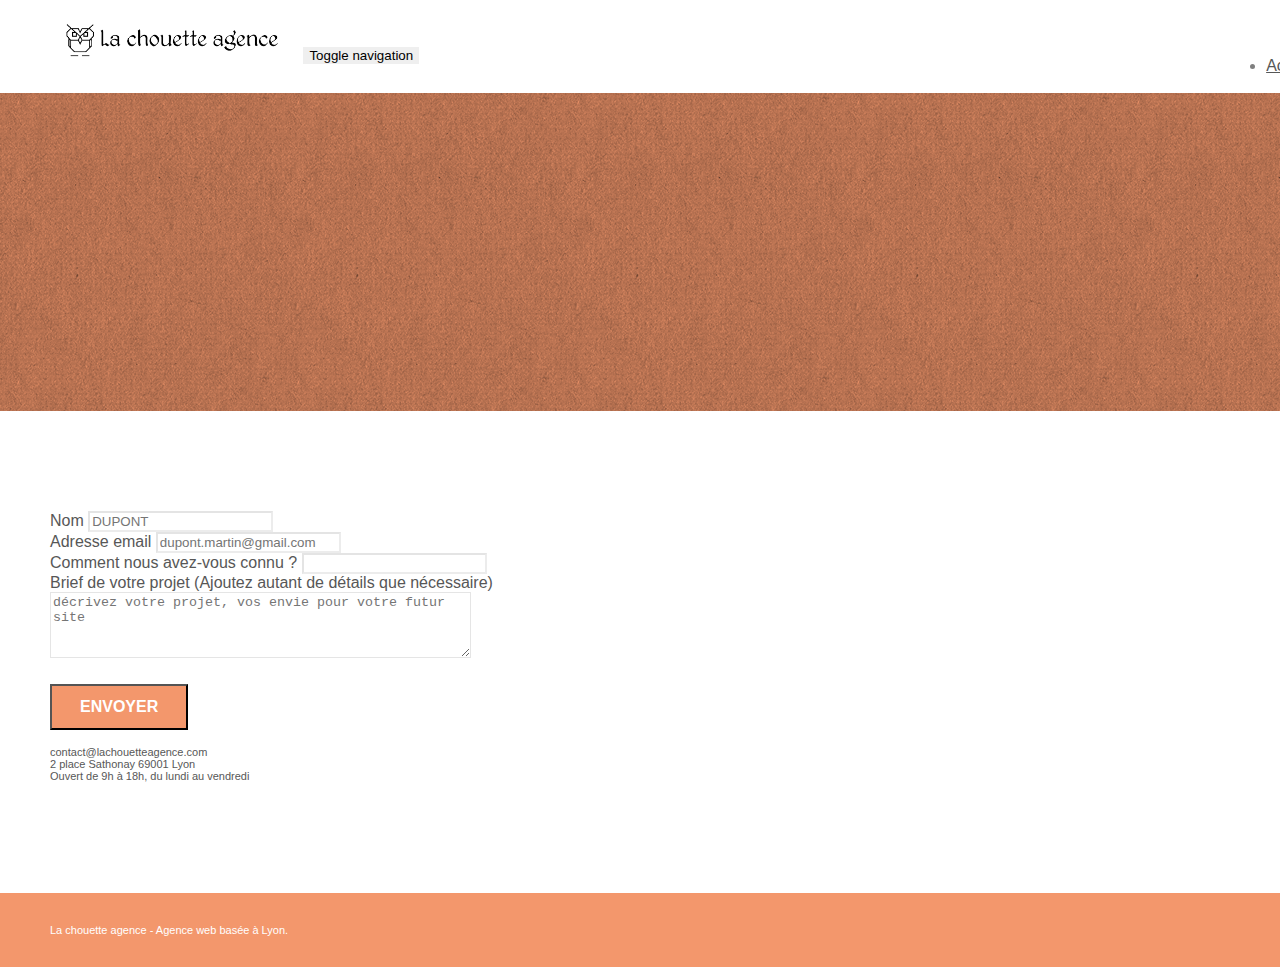
==== page2.html @ a77daf5a "1er correction des erreurs W3C, erreur d'attribut" ====
<!doctype html>
<html lang="fr-FR">
<head>
    <meta charset="utf-8">
    <meta name="keywords" content="">
    <meta name="description" content="">
    <meta name="viewport" content="width=device-width, initial-scale=1.0, viewport-fit=cover">
    <link rel="shortcut icon" type="image/png" href="favicon.jpg">
    
	<link rel="stylesheet" type="text/css" href="./css/bootstrap.min.css">
	<link rel="stylesheet" type="text/css" href="style.css">
	<link rel="stylesheet" type="text/css" href="./css/font-awesome.min.css">
	<link rel="stylesheet" type="text/css" href="./css/et-line.min.css">
	
    
	<script src="./js/jquery-2.1.0.min.js"></script>
	<script src="./js/bootstrap.min.js"></script>
	<script src="./js/blocs.min.js"></script>
	<script src="./js/jqBootstrapValidation.js"></script>
	<script src="./js/formHandler.js"></script>
    <title>page2</title>

    
<!-- Analytics -->
 
<!-- Analytics END -->
    
</head>
<body>
<!-- Principal conteneur -->
<div class="page-container">
    
<!-- bloc-0 -->
<div class="bloc bgc-white l-bloc " id="bloc-0">
	<div class="container bloc-sm">
		<nav class="navbar row">
			<div class="navbar-header">
				<a class="navbar-brand" href="index.html"><img src="img/la-chouette-agence.png" alt="atlanta web design logo" height="40" /></a>
				<button id="nav-toggle" type="button" class="ui-navbar-toggle navbar-toggle" data-toggle="collapse" data-target=".navbar-1">
					<span class="sr-only">Toggle navigation</span><span class="icon-bar"></span><span class="icon-bar"></span><span class="icon-bar"></span>
				</button>
			</div>
			<div class="collapse navbar-collapse navbar-1 special-dropdown-nav">
				<ul class="site-navigation nav navbar-nav">
					<li>
						<a href="index.html">Accueil</a>
					</li>
					<li>
					</li>
					<li>
						<a href="page2.html">page2 &gt;</a>
					</li>
				</ul>
			</div>
		</nav>
	</div>
</div>
<!-- bloc-0 END -->

<!-- bloc-6 -->
<div class="bloc bg-dots-bg bg-repeat bgc-atomic-tangerine d-bloc bloc-bg-texture texture-paper" id="bloc-6">
	<div class="container bloc-lg">
		<div class="row">
			<div class="col-sm-12">
				<h1 class="text-center hero-bloc-text tc-white">
					Parlons web design !
				</h1>
				<p class="text-center mg-lg tc-white tight-width-whitespace">
					Nous sommes ravis que vous souhaitiez collaborer avec notre agence.<br>
					Parlez-nous de votre projet en complétant le formulaire ci-dessous.
				</p>
			</div>
		</div>
	</div>
</div>
<!-- bloc-6 END -->

<!-- bloc-7 -->
<div class="bloc bgc-white l-bloc" id="bloc-7">
	<div class="container bloc-lg">
		<div class="row">
			<div class="col-sm-6">
				<form id="form_1">
					<div class="form-group">
						<label>
							Nom
						</label>
						<input id="name" class="form-control" required placeholder="DUPONT"/>
					</div>
					<div class="form-group">
						<label>
							Adresse email
						</label>
						<input id="email" class="form-control" type="email" required placeholder="dupont.martin@gmail.com"/>
					</div>
					<div class="form-group">
						<label>
							Comment nous avez-vous connu ?
						</label>
						<input class="form-control" type="email" required id="input_504" />
					</div>
					<div class="form-group">
						<label>
							Brief de votre projet (Ajoutez autant de détails que nécessaire)<br>
						</label><textarea id="message" class="form-control" rows="4" cols="50" required placeholder="décrivez votre projet, vos envie pour votre futur site"></textarea>
					</div> 
					<button class="bloc-button btn btn-lg btn-block cta-hero btn-atomic-tangerine" type="submit">
						Envoyer
					</button>
				</form>
			</div>
			<div class="col-sm-6">
				<p>
					contact@lachouetteagence.com<br>2 place Sathonay 69001 Lyon<br>Ouvert de 9h à 18h, du lundi au vendredi<br>
				</p>
			</div>
		</div>
	</div>
</div>
<!-- bloc-7 END -->

<!-- ScrollToTop Button -->
<a class="bloc-button btn btn-d scrollToTop" onclick="scrollToTarget('1')"><span class="fa fa-chevron-up"></span></a>
<!-- ScrollToTop Button END-->


<!-- Footer - bloc-8 -->
<div class="bloc bgc-atomic-tangerine d-bloc" id="bloc-8">
	<div class="container bloc-sm">
		<div class="row">
			<div class="col-sm-12">
				<p class="text-center white">
					La chouette agence - Agence web basée à Lyon.<br>
				</p>
				<div class="row row-no-gutters social">
					<div class="col-sm-3">
						<div class="text-center">
							<a class="social" href="index.html"><span class="fa fa-twitter icon-md"></span></a>
						</div>
					</div>
					<div class="col-sm-3">
						<div class="text-center">
							<a class="social" href="index.html"><span class="fa fa-facebook icon-md"></span></a>
						</div>
					</div>
					<div class="col-sm-3">
						<div class="text-center">
							<a class="social" href="index.html"><span class="fa fa-dribbble icon-md"></span></a>
						</div>
					</div>
					<div class="col-sm-3">
						<div class="text-center">
							<a class="social" href="index.html"><span class="fa fa-instagram icon-md"></span></a>
						</div>
					</div>
				</div>
			</div>
		</div>
	</div>
</div>
<!-- Footer - bloc-8 END -->

</div>
<!-- Principal conteneur END -->
    

</body>
</html>
---- style.css ----
body {
    margin: 0;
    padding: 0;
    background: #FFF;
    overflow-x: hidden;
    -webkit-font-smoothing: antialiased;
    -moz-osx-font-smoothing: grayscale;
}

a,
button {
    transition: all .3s ease-in-out;
    outline: none!important;
}

a:hover {
    text-decoration: none;
    cursor: pointer;
}

#page-loading-blocs-notifaction {
    position: fixed;
    top: 0;
    bottom: 0;
    width: 100%;
    z-index: 100000;
    background: #FFFFFF url("img/pageload-spinner.gif") no-repeat center center;
}

.bloc {
    width: 100%;
    clear: both;
    background: 50% 50% no-repeat;
    padding: 0 50px;
    -webkit-background-size: cover;
    -moz-background-size: cover;
    -o-background-size: cover;
    background-size: cover;
    position: relative;
}

.bloc .container {
    padding-left: 0;
    padding-right: 0;
}

.bloc-lg {
    padding: 100px 50px;
}

.bloc-md {
    padding: 50px;
}

.bloc-sm {
    padding: 20px 50px;
}

.bg-center,
.bg-l-edge,
.bg-r-edge,
.bg-t-edge,
.bg-b-edge,
.bg-tl-edge,
.bg-bl-edge,
.bg-tr-edge,
.bg-br-edge,
.bg-repeat {
    -webkit-background-size: auto!important;
    -moz-background-size: auto!important;
    -o-background-size: auto!important;
    background-size: auto!important;
}

.bg-repeat {
    background: repeat;
}

.bg-t-edge {
    background: top no-repeat;
}

.bloc-bg-texture::before {
    content: "";
    background-size: 2px 2px;
    position: absolute;
    top: 0;
    bottom: 0;
    left: 0;
    right: 0;
}

.texture-paper::before {
    background: url("img/texture-paper.png");
    background-size: 280px 280px;
}

.b-parallax {
    background-attachment: fixed;
}

.d-bloc {
    color: rgba(255, 255, 255, .7);
}

.d-bloc button:hover {
    color: rgba(255, 255, 255, .9);
}

.d-bloc .icon-round,
.d-bloc .icon-square,
.d-bloc .icon-rounded,
.d-bloc .icon-semi-rounded-a,
.d-bloc .icon-semi-rounded-b {
    border-color: rgba(255, 255, 255, .9);
}

.d-bloc .divider-h span {
    border-color: rgba(255, 255, 255, .2);
}

.d-bloc .a-btn,
.d-bloc .navbar a,
.d-bloc .navbar-brand,
.d-bloc a .icon-sm,
.d-bloc a .icon-md,
.d-bloc a .icon-lg,
.d-bloc a .icon-xl,
.d-bloc h1 a,
.d-bloc h2 a,
.d-bloc h3 a,
.d-bloc h4 a,
.d-bloc h5 a,
.d-bloc h6 a,
.d-bloc p a {
    color: rgba(255, 255, 255, .6);
}

.d-bloc .a-btn:hover,
.d-bloc .navbar a:hover,
.d-bloc .navbar-brand:hover,
.d-bloc a:hover .icon-sm,
.d-bloc a:hover .icon-md,
.d-bloc a:hover .icon-lg,
.d-bloc a:hover .icon-xl,
.d-bloc h1 a:hover,
.d-bloc h2 a:hover,
.d-bloc h3 a:hover,
.d-bloc h4 a:hover,
.d-bloc h5 a:hover,
.d-bloc h6 a:hover,
.d-bloc p a:hover {
    color: rgba(255, 255, 255, 1);
}

.d-bloc .navbar-toggle .icon-bar {
    background: rgba(255, 255, 255, 1);
}

.d-bloc .btn-wire,
.d-bloc .btn-wire:hover {
    color: rgba(255, 255, 255, 1);
    border-color: rgba(255, 255, 255, 1);
}

.d-bloc .panel {
    color: rgba(0, 0, 0, .5);
}

.d-bloc .panel button:hover {
    color: rgba(0, 0, 0, .7);
}

.d-bloc .panel icon {
    border-color: rgba(0, 0, 0, .7);
}

.d-bloc .panel .divider-h span {
    border-color: rgba(0, 0, 0, .1);
}

.d-bloc .panel .a-btn {
    color: rgba(0, 0, 0, .6);
}

.d-bloc .panel .a-btn:hover {
    color: rgba(0, 0, 0, 1);
}

.d-bloc .panel .btn-wire,
.d-bloc .panel .btn-wire:hover {
    color: rgba(0, 0, 0, .7);
    border-color: rgba(0, 0, 0, .3);
}

.d-bloc .panel,
.l-bloc {
    color: rgba(0, 0, 0, .5);
}

.d-bloc .panel button:hover,
.l-bloc button:hover {
    color: rgba(0, 0, 0, .7);
}

.l-bloc .icon-round,
.l-bloc .icon-square,
.l-bloc .icon-rounded,
.l-bloc .icon-semi-rounded-a,
.l-bloc .icon-semi-rounded-b {
    border-color: rgba(0, 0, 0, .7);
}

.d-bloc .panel .divider-h span,
.l-bloc .divider-h span {
    border-color: rgba(0, 0, 0, .1);
}

.d-bloc .panel .a-btn,
.l-bloc .a-btn,
.l-bloc .navbar a,
.l-bloc .navbar-brand,
.l-bloc a .icon-sm,
.l-bloc a .icon-md,
.l-bloc a .icon-lg,
.l-bloc a .icon-xl,
.l-bloc h1 a,
.l-bloc h2 a,
.l-bloc h3 a,
.l-bloc h4 a,
.l-bloc h5 a,
.l-bloc h6 a,
.l-bloc p a {
    color: rgba(0, 0, 0, .6);
}

.d-bloc .panel .a-btn:hover,
.l-bloc .a-btn:hover,
.l-bloc .navbar a:hover,
.l-bloc .navbar-brand:hover,
.l-bloc a:hover .icon-sm,
.l-bloc a:hover .icon-md,
.l-bloc a:hover .icon-lg,
.l-bloc a:hover .icon-xl,
.l-bloc h1 a:hover,
.l-bloc h2 a:hover,
.l-bloc h3 a:hover,
.l-bloc h4 a:hover,
.l-bloc h5 a:hover,
.l-bloc h6 a:hover,
.l-bloc p a:hover {
    color: rgba(0, 0, 0, 1);
}

.l-bloc .navbar-toggle .icon-bar {
    color: rgba(0, 0, 0, .6);
}

.d-bloc .panel .btn-wire,
.d-bloc .panel .btn-wire:hover,
.l-bloc .btn-wire,
.l-bloc .btn-wire:hover {
    color: rgba(0, 0, 0, .7);
    border-color: rgba(0, 0, 0, .3);
}

.voffset {
    margin-top: 30px;
}

.voffset-lg {
    margin-top: 80px;
}

.row-no-gutters {
    margin-right: 0;
    margin-left: 0;
}

.row.row-no-gutters > [class^="col-"],
.row.row-no-gutters > [class*=" col-"] {
    padding-right: 0;
    padding-left: 0;
}

#bloc-1-hero h1 {
    font-size: 32px;
}

.navbar {
    margin-bottom: 0;
    z-index: 1;
}

.navbar-brand {
    height: auto;
    padding: 3px 15px;
    font-size: 25px;
    font-weight: normal;
    font-weight: 600;
    line-height: 44px;
}

.navbar-brand img {
    max-height: 200px;
    margin: 0 5px 0 0;
    display: inline;
}

.navbar-brand img[src$=svg] {
    min-width: 100px;
}

.nav-center .navbar-brand img {
    margin: 0;
}

.navbar .nav {
    padding-top: 2px;
    margin-right: -16px;
    float: right;
    z-index: 1;
}

.nav > li {
    float: left;
    margin-top: 4px;
    font-size: 16px;
}

.navbar-nav .open .dropdown-menu > li > a {
    text-align: inherit;
}

.nav > li a:hover,
.nav > li a:focus {
    background: transparent;
}

.navbar-toggle {
    margin: 10px 10px 0 0;
    border: 0px;
}

.navbar-toggle:hover {
    background: transparent!important;
}

.navbar-toggle .icon-bar {
    background-color: rgba(0, 0, 0, .5);
    width: 26px;
}

.nav-invert .navbar .nav {
    float: left;
}

.nav-invert .navbar-header,
.nav-invert .navbar-brand {
    float: right;
    position: relative;
    z-index: 2;
}

@media (min-width: 768px) {
    .site-navigation {
        position: absolute;
        top: 50%;
        right: 20px;
        transform: translate(0, -50%);
        -webkit-transform: translateY(-50%);
    }
    .nav > li .dropdown-menu a,
    .nav > li .dropdown-menu a:hover {
        color: #484848;
    }
    .nav-invert .site-navigation {
        left: 0;
        right: 0;
    }
    .nav-center {
        text-align: center;
    }
    .nav-center .navbar-header {
        width: 100%;
    }
    .nav-center .navbar-header,
    .nav-center .navbar-brand,
    .nav-center .nav > li {
        float: none;
        display: inline-block;
    }
    .nav-center .site-navigation {
        position: relative;
        width: 100%;
        right: 0;
        margin-right: 0px;
        margin-top: 20px;
    }
    .nav-center.mini-nav .navbar-toggle {
        float: none;
        margin: 10px auto 0;
    }
}

.nav > li > .dropdown a {
    background: none!important;
    display: block;
    padding: 14px 15px;
}

nav .caret {
    margin: 0 5px;
}

.dropdown-menu .dropdown-menu {
    top: -8px;
    left: 100%;
}

.dropdown-menu .dropmenu-flow-right {
    top: 100%;
    left: 0;
    margin-left: -1px;
    border-top-left-radius: 0;
    border-top-right-radius: 0;
}

.dropdown-menu .dropdown span {
    border: 4px solid black;
    border-top-color: transparent;
    border-right-color: transparent;
    border-bottom-color: transparent;
    margin: 6px -5px 0 0!important;
    float: right;
}

.mg-md {
    margin-top: 10px;
    margin-bottom: 20px;
}

.mg-lg {
    margin-top: 10px;
    margin-bottom: 40px;
}

.btn {
    margin: 0 5px 5px 0;
}

.btn.pull-right {
    margin: 0 0 5px 5px;
}

.btn-d,
.btn-d:hover,
.btn-d:focus {
    color: #FFF;
    background: rgba(0, 0, 0, .3);
}

button {
    outline: none!important;
}

.btn-rd {
    border-radius: 40px;
}

.btn-clean {
    border: 1px solid rgba(0, 0, 0, .08);
    border-bottom-color: rgba(0, 0, 0, .1);
    text-shadow: 0 1px 0 rgba(0, 0, 1, .1);
    box-shadow: 0 1px 3px rgba(0, 0, 1, .25), inset 0 1px 0 0 rgba(255, 255, 255, .15);
}

.icon-md {
    font-size: 30px!important;
}

.icon-lg {
    font-size: 60px!important;
}

.sm-shadow {
    text-shadow: 0 1px 2px rgba(0, 0, 0, .3);
}

.panel-sq,
.panel-sq .panel-heading,
.panel-sq .panel-footer {
    border-radius: 0;
}

.panel-rd {
    border-radius: 30px;
}

.panel-rd .panel-heading {
    border-radius: 29px 29px 0 0;
}

.panel-rd .panel-footer {
    border-radius: 0 0 29px 29px;
}

.form-control {
    border-color: rgba(0, 0, 0, .1);
    box-shadow: none;
}

.scrollToTop {
    width: 40px;
    height: 40px;
    position: fixed;
    bottom: 20px;
    right: 20px;
    opacity: 0;
    z-index: 500;
    transition: all .3s ease-in-out;
}

.scrollToTop span {
    margin-top: 6px;
}

.showScrollTop {
    font-size: 14px;
    opacity: 1;
}

a[data-lightbox] {
    position: relative;
    display: block;
    text-align: center;
}

a[data-lightbox]:hover::before {
    content: "+";
    font-family: "HelveticaNeue-Light", "Helvetica Neue Light", "Helvetica Neue", Helvetica, Arial;
    font-size: 32px;
    width: 50px;
    height: 50px;
    margin-left: -25px;
    border-radius: 50%;
    background: rgba(0, 0, 0, .6);
    color: #FFF;
    font-weight: 100;
    z-index: 1;
    position: absolute;
    top: 50%;
    transform: translateY(-50%);
    -webkit-transform: translateY(-50%);
}

a[data-lightbox]:hover img {
    opacity: 0.6;
    -webkit-animation-fill-mode: none;
    animation-fill-mode: none;
}

#lightbox-modal {
    display: flex;
    align-items: center;
}

#lightbox-modal .modal-dialog {
    width: 90%;
    max-width: 900px;
    margin: 0 auto 0;
}

#lightbox-modal .modal-dialog img {
    max-height: 90vh;
    margin: 0 auto;
}

.lightbox-caption {
    padding: 20px;
    color: #FFF;
    background: rgba(0, 0, 0, .5);
    position: absolute;
    left: 15px;
    right: 15px;
    bottom: 5px;
}

.close-lightbox {
    color: #FFF;
    font-size: 30px;
    position: absolute;
    top: 20px;
    right: 20px;
    z-index: 20;
    background: rgba(0, 0, 0, .5);
    border: none;
    line-height: 30px;
    padding: 0 9px 5px;
    opacity: 0.3;
}

.close-lightbox:hover,
.next-lightbox:hover,
.prev-lightbox:hover {
    opacity: 1.0;
    color: #FFF;
}

.next-lightbox,
.prev-lightbox {
    font-size: 20px;
    color: rgba(255, 255, 255, .9);
    background: rgba(0, 0, 0, .5);
    transition: all .2s ease-in-out;
    position: absolute;
    top: 45%;
    z-index: 1;
    opacity: 0.4;
}

.next-lightbox {
    padding: 6px 8px 1px 13px;
    right: 25px;
}

.prev-lightbox {
    padding: 6px 13px 1px 10px;
    left: 25px;
}

.snapshot-lb .modal-body {
    padding-bottom: 45px;
}

.snapshot-lb .lightbox-caption {
    padding: 0;
    color: rgba(0, 0, 0, .5);
    background: none;
}

h1,
h2,
h3,
h4,
h5,
h6,
p,
label,
.btn,
a {
    font-family: "helvetica";
    font-weight: 400;
    color: #575757!important;
}

.container {
    max-width: 1000px;
}

.hero-bloc-text {
    font-size: 38px;
}

.hero-bloc-text-sub {
    font-size: 36px;
}

.statement-bloc-text {
    line-height: 26px;
    font-style: italic;
    font-size: 20px;
    text-align: center;
    font-weight: lighter;
    max-width: 520px;
    margin: auto auto auto auto;
}

p {
    font-size: 11px;
}

.tight-width-whitespace {
    max-width: 600px;
    margin: auto auto auto auto;
}

.h1 {
    font-size: 20px;
    font-family: "Open Sans";
}

.cta-hero {
    margin-top: 22px;
    color: #FFFFFF!important;
    text-transform: uppercase;
    padding: 12px 28px 12px 28px;
    font-size: 16px;
    font-weight: 700;
}

.social {
    max-width: 400px;
    margin: auto auto auto auto;
}

h2 {
    font-size: 22px;
    line-height: 1.4em;
}

h3 {
    font-size: 15px;
    text-transform: uppercase;
    font-weight: 700;
    color: #333333!important;
}

.med-width-whitespace {
    max-width: 800px;
    margin: auto auto auto auto;
    box-shadow: 0px 0px 0px #000000;
}

h1 {
    color: #333333!important;
}

h4 {
    color: #333333!important;
}

.icons {
    margin-bottom: 14px;
    margin-top: 24px;
}

.white {
    color: #FFFFFF!important;
}

.portfolio-thumb {
    margin-bottom: 24px;
}

.portfolio-row {
    margin-bottom: 44px;
    margin-top: 50px;
}

.avatar {
    box-shadow: 0px 4px 9px rgba(0, 0, 0, 0.3);
}

.black-background {
    background-color: rgba(165, 147, 99, 0.7);
    padding: 40px 40px 40px 40px;
}

.bold-link {
    font-weight: 900;
    text-decoration: underline!important;
}

.bgc-white {
    background-color: #FFFFFF;
}

.bgc-dark-slate-blue {
    background-color: #364577;
}

.bgc-atomic-tangerine {
    background-color: #F3976C;
}

.tc-white {
    color: #F3976C!important;
}

.btn-atomic-tangerine {
    background: #F3976C;
    color: #FFFFFF!important;
}

.btn-atomic-tangerine:hover {
    background: #c27956!important;
    color: #FFFFFF!important;
}

.ltc-white {
    color: #FFFFFF!important;
}

.ltc-white:hover {
    color: #cccccc!important;
}

.ltc-atomic-tangerine {
    color: #F3976C!important;
}

.ltc-atomic-tangerine:hover {
    color: #c27956!important;
}

.icon-dark-slate-blue {
    color: #364577!important;
    border-color: #364577!important;
}

.bg-dots-bg {
    background-image: url("img/dots-bg.png");
}

.bg-lines-h2-bg {
    background-image: url("img/lines-h2-bg.png");
}

.bg-banniere {
    background-image: url("img/la-chouette-agence-banniere.jpg");
}

.bg-presentation {
    background-image: url("img/image-de-presentation.bmp");
}

@media (max-width: 1024px) {
    .bloc {
        padding-left: 20px;
        padding-right: 20px;
    }
    .bloc.full-width-bloc,
    .bloc-tile-2.full-width-bloc .container,
    .bloc-tile-3.full-width-bloc .container,
    .bloc-tile-4.full-width-bloc .container {
        padding-left: 0;
        padding-right: 0;
    }
}

@media (max-width: 992px) and (min-width: 768px) {
    .navbar .nav {
        max-width: 80%
    }
    .nav-center.navbar .nav {
        max-width: 100%
    }
}

@media only screen and (min-width: 768px) and (max-width: 1024px) and (orientation: landscape) {
    .b-parallax {
        background-attachment: scroll;
    }
}

@media only screen and (min-width: 1024px) and (max-width: 1366px) and (-webkit-min-device-pixel-ratio: 1.5) {
    .b-parallax {
        background-attachment: scroll;
    }
}

@media (max-width: 991px) {
    .container {
        width: 100%;
    }
    .b-parallax {
        background-attachment: scroll;
    }
    .page-container,
    #hero-bloc {
        overflow-x: hidden;
        position: relative;
    }
    .bloc {
        padding-left: 0;
        padding-right: 0;
    }
    .bloc-group,
    .bloc-group .bloc {
        display: block;
        width: 100%;
    }
    .bloc-fill-screen .fill-bloc-top-edge,
    .bloc-fill-screen .fill-bloc-bottom-edge {
        padding: 0 20px;
        padding-left: 0;
        padding-right: 0;
    }
}

@media (max-width: 767px) {
    .page-container {
        overflow-x: hidden;
        position: relative;
    }
    h1,
    h2,
    h3,
    h4,
    h5,
    h6,
    p,
    #disqus_thread {
        padding-left: 10px!important;
        padding-right: 10px!important;
    }
    .b-parallax {
        background-attachment: scroll;
    }
    .navbar .nav {
        padding-top: 0;
        border-top: 1px solid rgba(0, 0, 0, .2);
        float: none!important;
    }
    .navbar.row {
        margin-left: 0;
        margin-right: 0;
    }
    .site-navigation {
        position: inherit;
        transform: none;
        -webkit-transform: none;
        -ms-transform: none;
    }
    .nav > li {
        margin-top: 0;
        border-bottom: 1px solid rgba(0, 0, 0, .1);
        background: rgba(0, 0, 0, .05);
        text-align: left;
        padding-left: 15px;
        width: 100%;
    }
    .nav > li:hover {
        background: rgba(0, 0, 0, .08);
    }
    .dropdown .dropdown a .caret {
        float: none;
        margin: 5px 0 0 10px!important;
        border: 4px solid black;
        border-bottom-color: transparent;
        border-right-color: transparent;
        border-left-color: transparent;
    }
    #hero-bloc .navbar .nav {
        background: rgba(0, 0, 0, .8);
    }
    #hero-bloc .navbar .nav a {
        color: rgba(255, 255, 255, .6);
    }
    .hero {
        padding: 50px 0;
    }
    .hero-nav {
        left: -1px;
        right: -1px;
    }
    .navbar-collapse {
        padding: 0;
        overflow-x: hidden;
        -webkit-box-shadow: none;
        box-shadow: none;
    }
    .navbar-brand img {
        max-height: 40px;
        width: auto;
    }
    .nav-invert .navbar-header {
        float: none;
        width: 100%;
    }
    .nav-invert .navbar-toggle {
        float: left;
        margin-left: 10px;
    }
    .bloc {
        padding-left: 0;
        padding-right: 0;
    }
    .bloc-xxl,
    .bloc-xl,
    .bloc-lg {
        padding: 40px 0;
    }
    .bloc-sm,
    .bloc-md {
        padding-left: 0;
        padding-right: 0;
    }
    .bloc-tile-2 .container,
    .bloc-tile-3 .container,
    .bloc-tile-4 .container,
    .bloc-fill-screen .fill-bloc-top-edge,
    .bloc-fill-screen .fill-bloc-bottom-edge {
        padding-left: 0;
        padding-right: 0;
    }
    .a-block {
        padding: 0 10px;
    }
    .btn-dwn {
        display: none;
    }
    .voffset {
        margin-top: 5px;
    }
    .voffset-md {
        margin-top: 20px;
    }
    .voffset-lg {
        margin-top: 30px;
    }
    form {
        padding: 5px;
    }
    .close-lightbox {
        display: inline-block;
    }
    .blocsapp-device-iphone5 {
        background-size: 216px 425px;
        padding-top: 60px;
        width: 216px;
        height: 425px;
    }
    .blocsapp-device-iphone5 img {
        width: 180px;
        height: 320px;
    }
}

@media (max-width: 400px) {
    .bloc {
        padding-left: 0;
        padding-right: 0;
    }
}

@media (max-width: 767px) {
    .bloc-mob-center-text {
        text-align: center;
    }
}
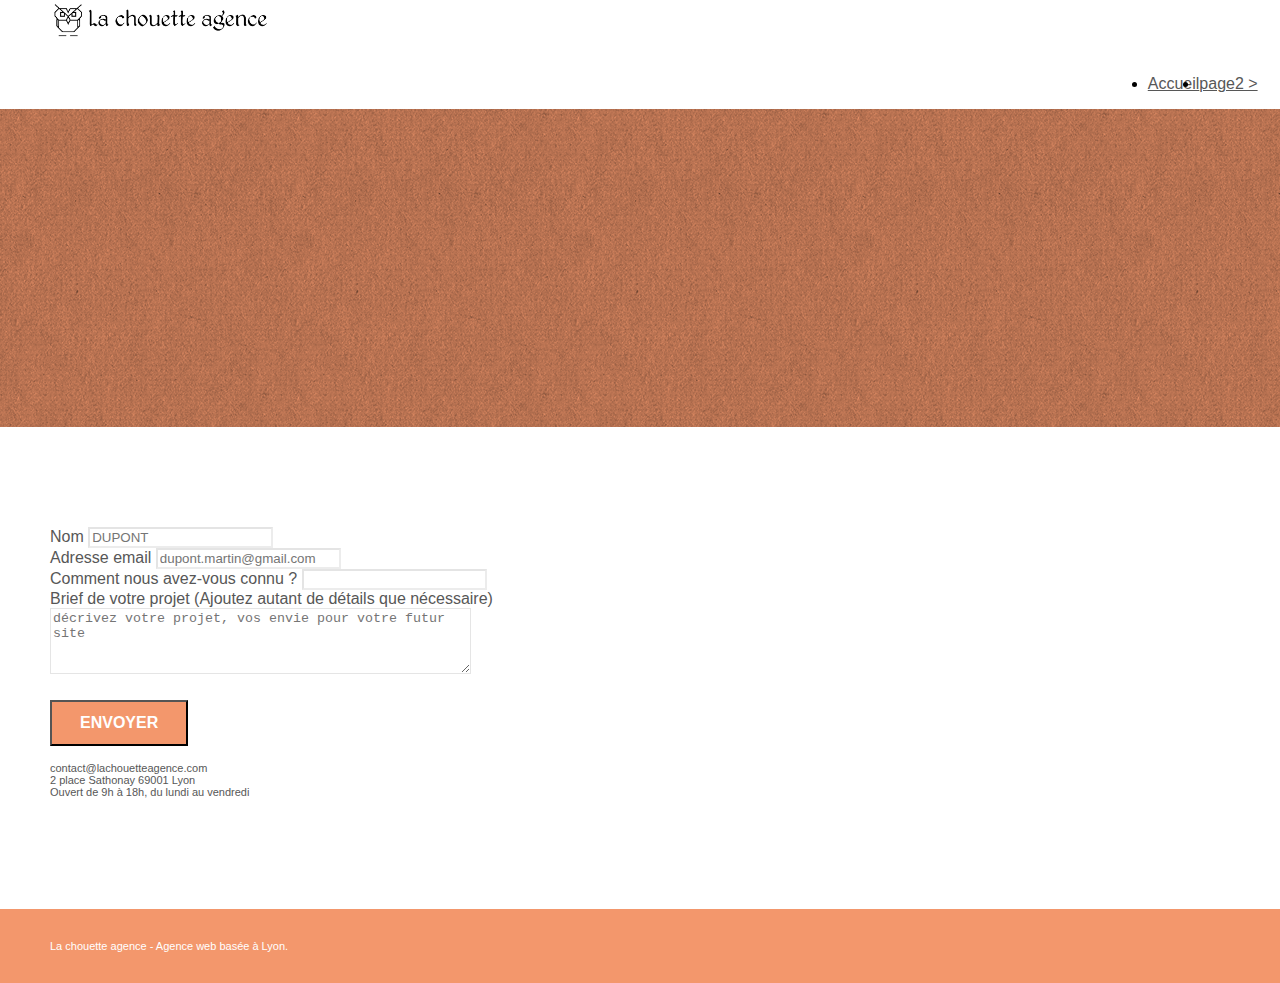
==== commit d77c6c99: "ajout de balise sémantique (h2,h3, footer) suppression de texte caché, footer, auncun lien n'est val" ====
--- a/page2.html
+++ b/page2.html
@@ -31,14 +31,10 @@
 <div class="page-container">
     
 <!-- bloc-0 -->
-<div class="bloc bgc-white l-bloc " id="bloc-0">
-	<div class="container bloc-sm">
+<header>
 		<nav class="navbar row">
 			<div class="navbar-header">
 				<a class="navbar-brand" href="index.html"><img src="img/la-chouette-agence.png" alt="atlanta web design logo" height="40" /></a>
-				<button id="nav-toggle" type="button" class="ui-navbar-toggle navbar-toggle" data-toggle="collapse" data-target=".navbar-1">
-					<span class="sr-only">Toggle navigation</span><span class="icon-bar"></span><span class="icon-bar"></span><span class="icon-bar"></span>
-				</button>
 			</div>
 			<div class="collapse navbar-collapse navbar-1 special-dropdown-nav">
 				<ul class="site-navigation nav navbar-nav">
@@ -46,15 +42,12 @@
 						<a href="index.html">Accueil</a>
 					</li>
 					<li>
-					</li>
-					<li>
 						<a href="page2.html">page2 &gt;</a>
 					</li>
 				</ul>
 			</div>
 		</nav>
-	</div>
-</div>
+</header>
 <!-- bloc-0 END -->
 
 <!-- bloc-6 -->
--- a/style.css
+++ b/style.css
@@ -17,7 +17,6 @@
     text-decoration: none;
     cursor: pointer;
 }
-
 #page-loading-blocs-notifaction {
     position: fixed;
     top: 0;
@@ -282,11 +281,23 @@
     padding-right: 0;
     padding-left: 0;
 }
+#bloc-1-hero{
+    width: 100%;
+    height: 400px;
+    background-image: url("img/la-chouette-agence-banniere.jpg");
+    display: flex;
+    flex-direction: column;
+    justify-content: center;
+    align-items: center;
+}
 
 #bloc-1-hero h1 {
     font-size: 32px;
 }
-
+#bloc-1-hero img{
+    width: 10%;
+    height: auto;
+}
 .navbar {
     margin-bottom: 0;
     z-index: 1;
@@ -302,7 +313,7 @@
 }
 
 .navbar-brand img {
-    max-height: 200px;
+    max-height: 40px;
     margin: 0 5px 0 0;
     display: inline;
 }
@@ -355,21 +366,29 @@
     float: left;
 }
 
-.nav-invert .navbar-header,
+.nav-invert,
 .nav-invert .navbar-brand {
     float: right;
     position: relative;
     z-index: 2;
 }
-
+header{
+    box-sizing: border-box;
+    padding:0 3% 0 3%;
+}
+.navbar-header{
+    width: 50%;
+    height: auto;
+}
+
+.site-navigation{
+    width: 50%;
+    height: auto;
+    display: flex;
+    justify-content: flex-end;
+}
 @media (min-width: 768px) {
-    .site-navigation {
-        position: absolute;
-        top: 50%;
-        right: 20px;
-        transform: translate(0, -50%);
-        -webkit-transform: translateY(-50%);
-    }
+    
     .nav > li .dropdown-menu a,
     .nav > li .dropdown-menu a:hover {
         color: #484848;
@@ -391,9 +410,6 @@
         display: inline-block;
     }
     .nav-center .site-navigation {
-        position: relative;
-        width: 100%;
-        right: 0;
         margin-right: 0px;
         margin-top: 20px;
     }
@@ -765,7 +781,28 @@
 .bgc-white {
     background-color: #FFFFFF;
 }
-
+.row-h2{
+    display: flex;
+    justify-content: center;
+    margin-top: 5%;
+}
+.row-avis1, .row-avis2{
+    display: flex;
+    justify-content: center;
+    text-align: center;
+}
+.row-avis1{
+    font-style: italic;
+    font-weight: bold;
+    font-size: 130%;
+}
+.row-avis2{
+    font-weight: bold;
+    font-size: 100%;
+}
+footer .row{
+    margin-top:3%;
+}
 .bgc-dark-slate-blue {
     background-color: #364577;
 }
@@ -817,9 +854,6 @@
     background-image: url("img/lines-h2-bg.png");
 }
 
-.bg-banniere {
-    background-image: url("img/la-chouette-agence-banniere.jpg");
-}
 
 .bg-presentation {
     background-image: url("img/image-de-presentation.bmp");
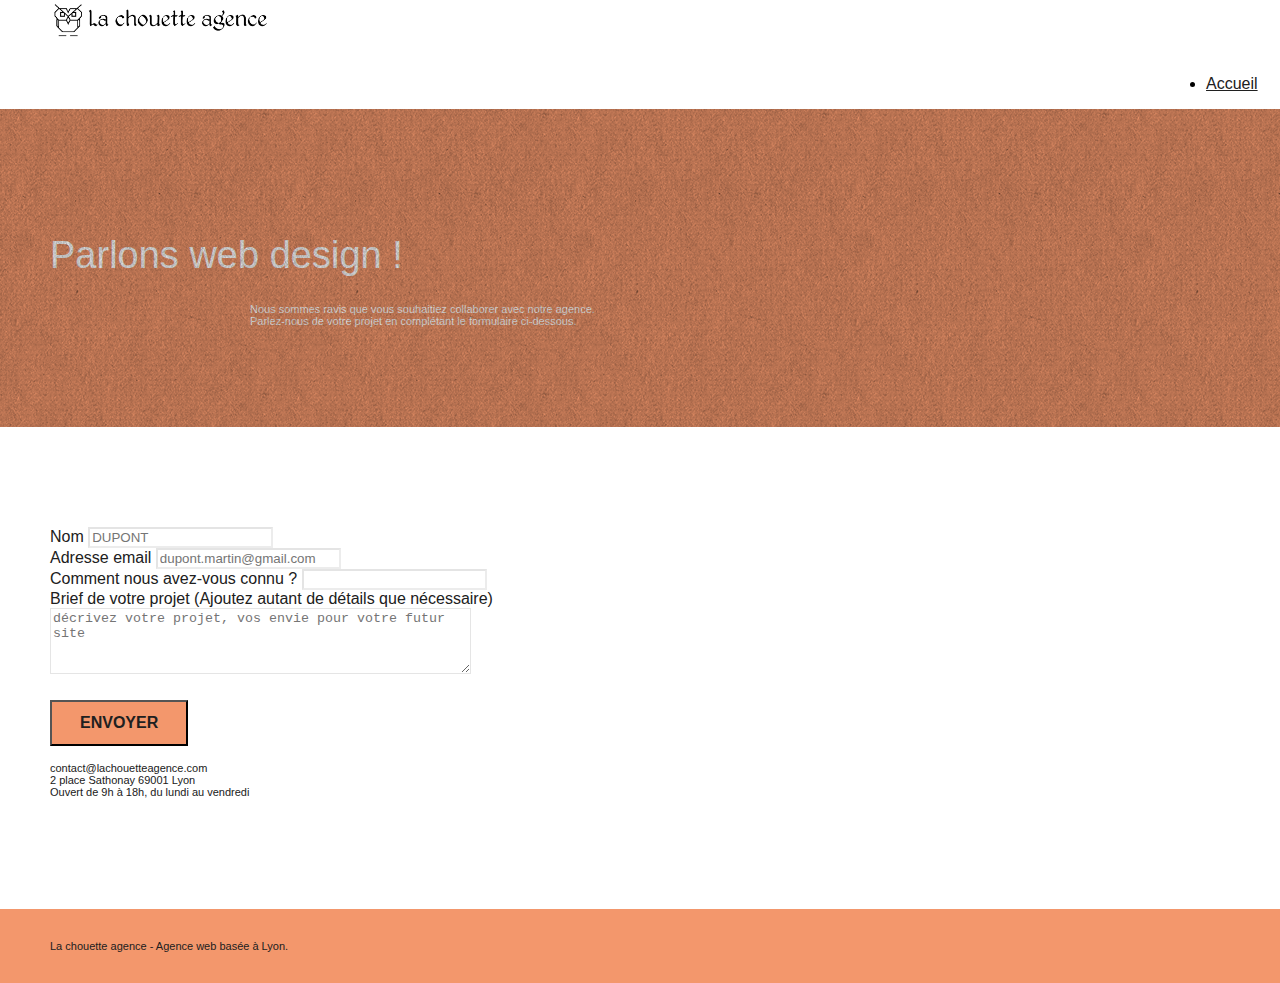
==== commit a4541e57: "modification de contraste page acceuil, vu les défaut page 2" ====
--- a/page2.html
+++ b/page2.html
@@ -41,9 +41,7 @@
 					<li>
 						<a href="index.html">Accueil</a>
 					</li>
-					<li>
-						<a href="page2.html">page2 &gt;</a>
-					</li>
+					
 				</ul>
 			</div>
 		</nav>
@@ -55,7 +53,7 @@
 	<div class="container bloc-lg">
 		<div class="row">
 			<div class="col-sm-12">
-				<h1 class="text-center hero-bloc-text tc-white">
+				<h1 class="text-center hero-bloc-text tc-white" id="color">
 					Parlons web design !
 				</h1>
 				<p class="text-center mg-lg tc-white tight-width-whitespace">
@@ -75,25 +73,25 @@
 			<div class="col-sm-6">
 				<form id="form_1">
 					<div class="form-group">
-						<label>
+						<label for="name">
 							Nom
 						</label>
 						<input id="name" class="form-control" required placeholder="DUPONT"/>
 					</div>
 					<div class="form-group">
-						<label>
+						<label for="email">
 							Adresse email
 						</label>
 						<input id="email" class="form-control" type="email" required placeholder="dupont.martin@gmail.com"/>
 					</div>
 					<div class="form-group">
-						<label>
+						<label for="input_504">
 							Comment nous avez-vous connu ?
 						</label>
 						<input class="form-control" type="email" required id="input_504" />
 					</div>
 					<div class="form-group">
-						<label>
+						<label for="message">
 							Brief de votre projet (Ajoutez autant de détails que nécessaire)<br>
 						</label><textarea id="message" class="form-control" rows="4" cols="50" required placeholder="décrivez votre projet, vos envie pour votre futur site"></textarea>
 					</div> 
--- a/style.css
+++ b/style.css
@@ -667,7 +667,7 @@
 a {
     font-family: "helvetica";
     font-weight: 400;
-    color: #575757!important;
+    color: #202020;!important;
 }
 
 .container {
@@ -752,7 +752,7 @@
 }
 
 .white {
-    color: #FFFFFF!important;
+    color: #202020!important;
 }
 
 .portfolio-thumb {
@@ -800,9 +800,13 @@
     font-weight: bold;
     font-size: 100%;
 }
+
 footer .row{
     margin-top:3%;
-}
+    color: #202020;
+}
+
+
 .bgc-dark-slate-blue {
     background-color: #364577;
 }
@@ -812,21 +816,21 @@
 }
 
 .tc-white {
-    color: #F3976C!important;
+    color: #FFFFFF!important;
 }
 
 .btn-atomic-tangerine {
     background: #F3976C;
-    color: #FFFFFF!important;
+    color: #202020!important;
 }
 
 .btn-atomic-tangerine:hover {
     background: #c27956!important;
-    color: #FFFFFF!important;
+    color: #202020!important;
 }
 
 .ltc-white {
-    color: #FFFFFF!important;
+    color: #202020!important;
 }
 
 .ltc-white:hover {
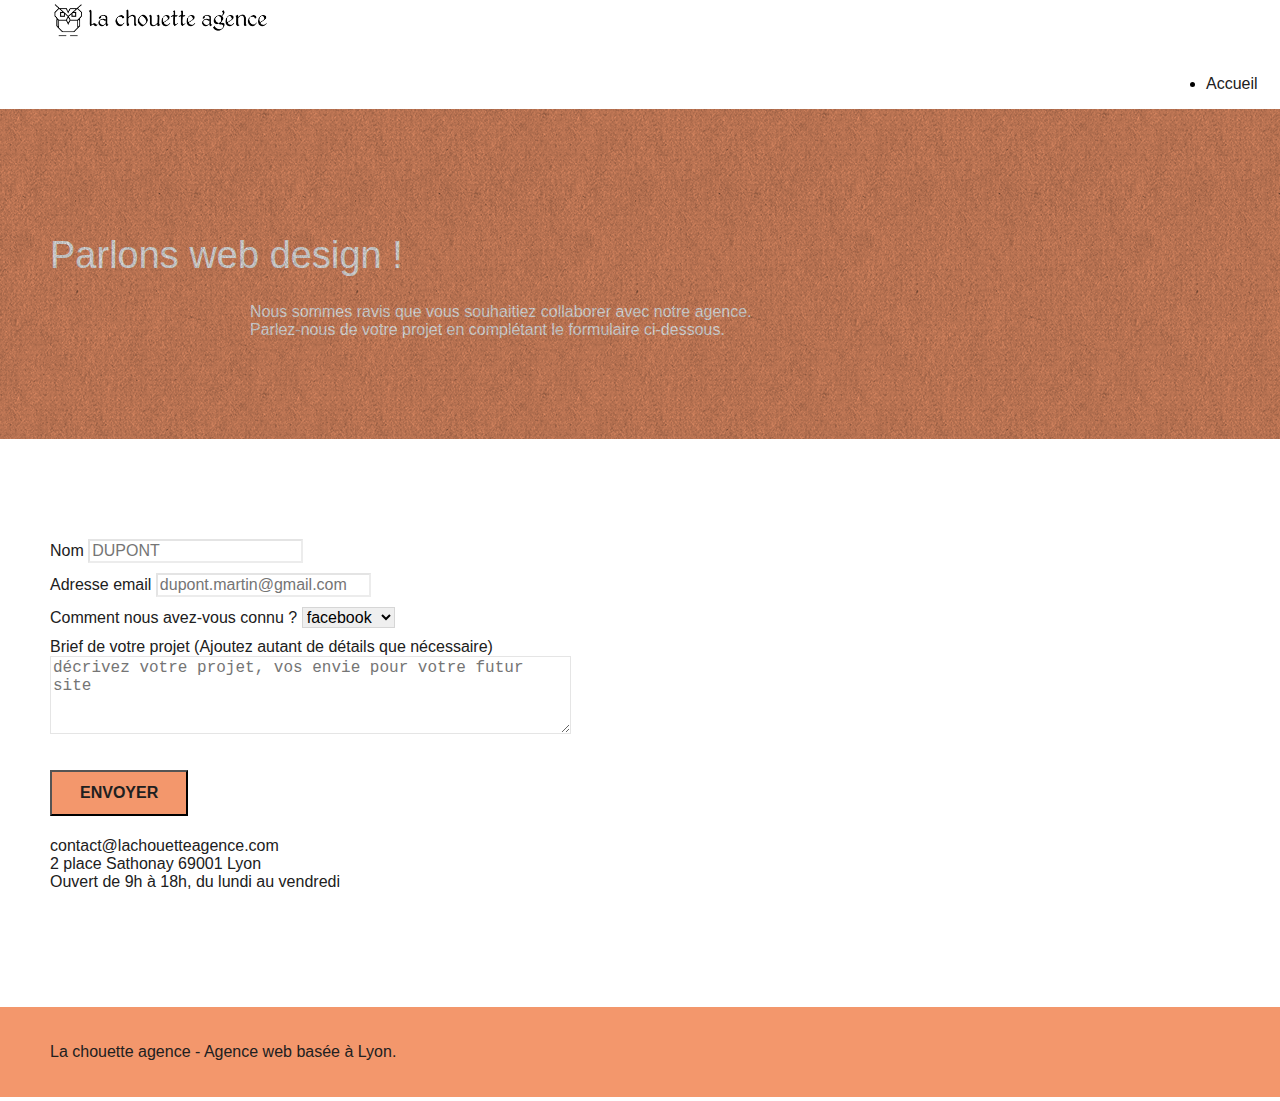
==== commit c0e28ede: "création de liens avec nofollow, création de pages partenaires,modifié l'opacité d'image, mise à niv" ====
--- a/page2.html
+++ b/page2.html
@@ -18,7 +18,7 @@
 	<script src="./js/blocs.min.js"></script>
 	<script src="./js/jqBootstrapValidation.js"></script>
 	<script src="./js/formHandler.js"></script>
-    <title>page2</title>
+    <title>Contact</title>
 
     
 <!-- Analytics -->
@@ -71,12 +71,12 @@
 	<div class="container bloc-lg">
 		<div class="row">
 			<div class="col-sm-6">
-				<form id="form_1">
+				<form id="form_1" action="traitement.php">
 					<div class="form-group">
 						<label for="name">
 							Nom
 						</label>
-						<input id="name" class="form-control" required placeholder="DUPONT"/>
+						<input id="name" class="form-control" type="text" required placeholder="DUPONT"/>
 					</div>
 					<div class="form-group">
 						<label for="email">
@@ -88,12 +88,18 @@
 						<label for="input_504">
 							Comment nous avez-vous connu ?
 						</label>
-						<input class="form-control" type="email" required id="input_504" />
+						<select class="form-control"  required id="input_504">
+							<option value="facebook">facebook</option>
+							<option value="twitter">twitter</option>
+							<option value="dribble">dribble</option>
+							<option value="instagram">instagram</option>
+							<option value="autres">autres</option>
+						</select>
 					</div>
 					<div class="form-group">
 						<label for="message">
 							Brief de votre projet (Ajoutez autant de détails que nécessaire)<br>
-						</label><textarea id="message" class="form-control" rows="4" cols="50" required placeholder="décrivez votre projet, vos envie pour votre futur site"></textarea>
+						</label><textarea id="message" class="form-control" rows="4" cols="50" type="text" required placeholder="décrivez votre projet, vos envie pour votre futur site"></textarea>
 					</div> 
 					<button class="bloc-button btn btn-lg btn-block cta-hero btn-atomic-tangerine" type="submit">
 						Envoyer
--- a/style.css
+++ b/style.css
@@ -285,6 +285,7 @@
     width: 100%;
     height: 400px;
     background-image: url("img/la-chouette-agence-banniere.jpg");
+    opacity:1.5;
     display: flex;
     flex-direction: column;
     justify-content: center;
@@ -378,7 +379,7 @@
 }
 .navbar-header{
     width: 50%;
-    height: auto;
+    height: 100%;
 }
 
 .site-navigation{
@@ -386,6 +387,49 @@
     height: auto;
     display: flex;
     justify-content: flex-end;
+}
+.site-navigation a {
+    text-decoration: none;
+}
+.page3_partenaire{
+    width: 100%;
+    height: 200px;
+    margin-top: 5%;
+    margin-bottom: 5%;
+    display: flex;
+    justify-content: center;
+    align-items: center;
+    background-color: #F3976C;
+    background-image: url(img/texture-paper.png);
+}
+.partenaires{
+    display: flex;
+    justify-content: center;
+    text-align: center;
+    font-size: 160%;
+}
+.annuaires{
+    display: flex;
+    justify-content: space-around;
+    width: 100%;
+    height: auto;
+    margin-bottom: 5%;
+    border-radius: 20px;
+    background-image: url(img/texture-paper.png);
+    background-color: #29345A;
+}
+.annuaire1, .annuaire2, .annuaire3{
+    width: 30%;
+    height: auto;
+    text-align: justify;
+    font-size: 150%;
+    box-sizing: border-box;
+    margin-top: 5%;
+    margin-bottom: 5%;
+    color: white;
+}
+.annuaire1 a, .annuaire2 a, .annuaire3 a{
+    color: white;
 }
 @media (min-width: 768px) {
     
@@ -524,8 +568,11 @@
 .form-control {
     border-color: rgba(0, 0, 0, .1);
     box-shadow: none;
-}
-
+    font-size: 16px;
+}
+.form-group{
+    margin-bottom: 10px;
+}
 .scrollToTop {
     width: 40px;
     height: 40px;
@@ -542,7 +589,7 @@
 }
 
 .showScrollTop {
-    font-size: 14px;
+    font-size: 16px;
     opacity: 1;
 }
 
@@ -693,7 +740,7 @@
 }
 
 p {
-    font-size: 11px;
+    font-size: 16px;
 }
 
 .tight-width-whitespace {
@@ -726,7 +773,7 @@
 }
 
 h3 {
-    font-size: 15px;
+    font-size: 16px;
     text-transform: uppercase;
     font-weight: 700;
     color: #333333!important;
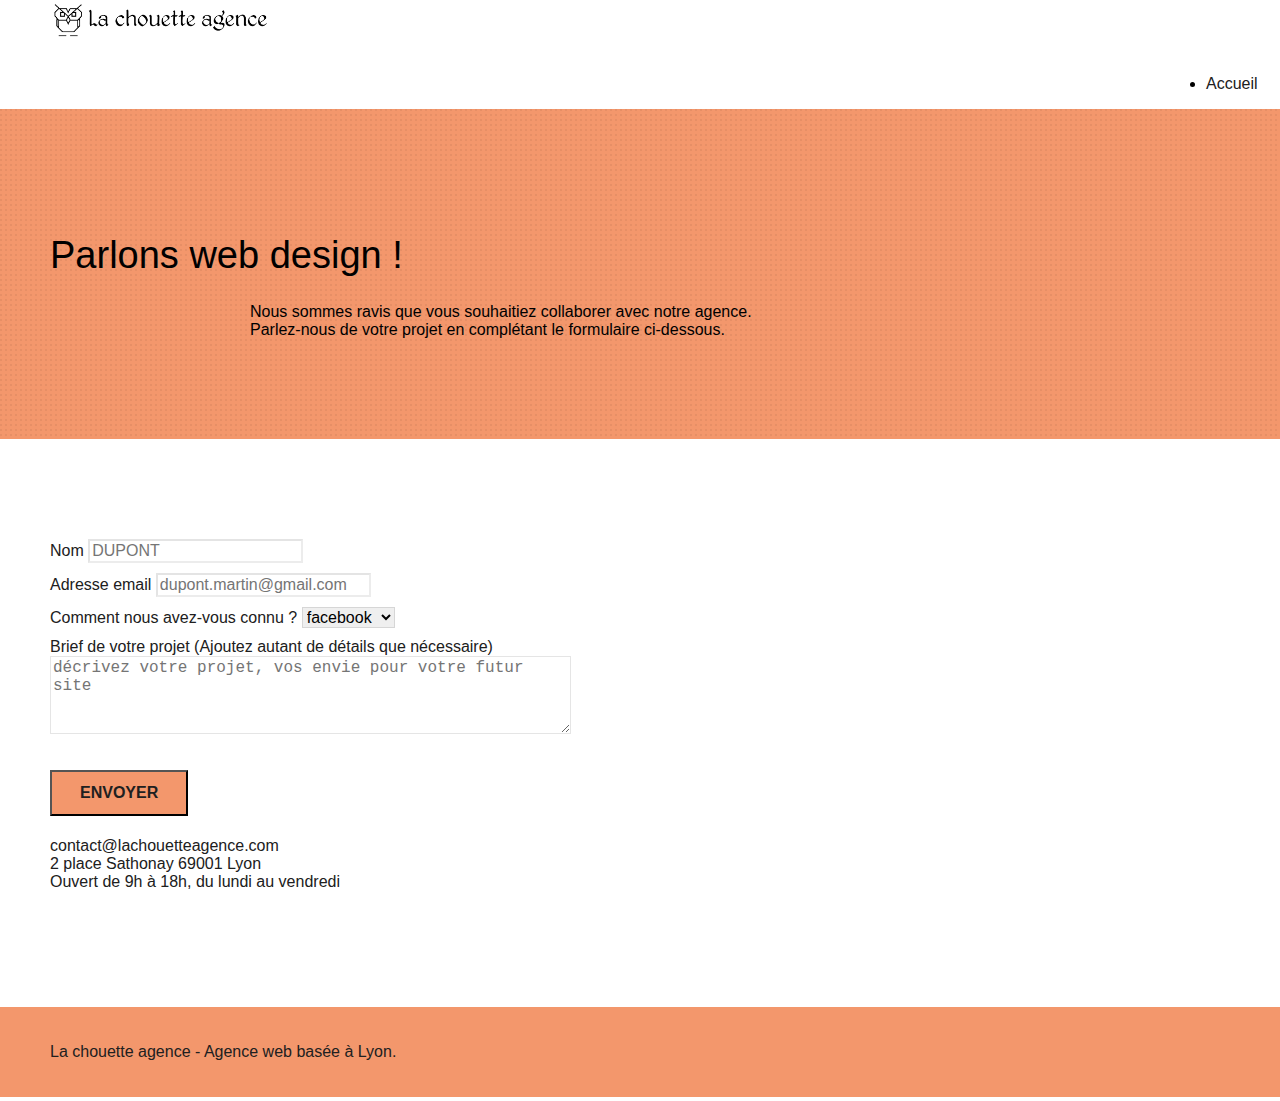
==== commit b0d0c15e: "ajout de aria label" ====
--- a/page2.html
+++ b/page2.html
@@ -132,22 +132,22 @@
 				<div class="row row-no-gutters social">
 					<div class="col-sm-3">
 						<div class="text-center">
-							<a class="social" href="index.html"><span class="fa fa-twitter icon-md"></span></a>
+							<a class="social" href="https://twitter.com/" rel="nofollow" aria-label="twitter"><span class="fa fa-twitter icon-md"></span></a>
 						</div>
 					</div>
 					<div class="col-sm-3">
 						<div class="text-center">
-							<a class="social" href="index.html"><span class="fa fa-facebook icon-md"></span></a>
+							<a class="social" href="https://www.facebook.com/" rel="nofollow" aria-label="facebook"><span class="fa fa-facebook icon-md"></span></a>
 						</div>
 					</div>
 					<div class="col-sm-3">
 						<div class="text-center">
-							<a class="social" href="index.html"><span class="fa fa-dribbble icon-md"></span></a>
+							<a class="social" href="https://dribbble.com/" rel="nofollow" aria-label="dribble"><span class="fa fa-dribbble icon-md"></span></a>
 						</div>
 					</div>
 					<div class="col-sm-3">
 						<div class="text-center">
-							<a class="social" href="index.html"><span class="fa fa-instagram icon-md"></span></a>
+							<a class="social" href="https://www.instagram.com/?hl=fr" rel="nofollow" aria-label="instagram"><span class="fa fa-instagram icon-md"></span></a>
 						</div>
 					</div>
 				</div>
--- a/style.css
+++ b/style.css
@@ -90,7 +90,6 @@
 }
 
 .texture-paper::before {
-    background: url("img/texture-paper.png");
     background-size: 280px 280px;
 }
 
@@ -285,7 +284,7 @@
     width: 100%;
     height: 400px;
     background-image: url("img/la-chouette-agence-banniere.jpg");
-    opacity:1.5;
+    opacity: 0.8;
     display: flex;
     flex-direction: column;
     justify-content: center;
@@ -863,9 +862,11 @@
 }
 
 .tc-white {
-    color: #FFFFFF!important;
-}
-
+    color: black!important;
+}
+.tc-color{
+    color: white;
+}
 .btn-atomic-tangerine {
     background: #F3976C;
     color: #202020!important;
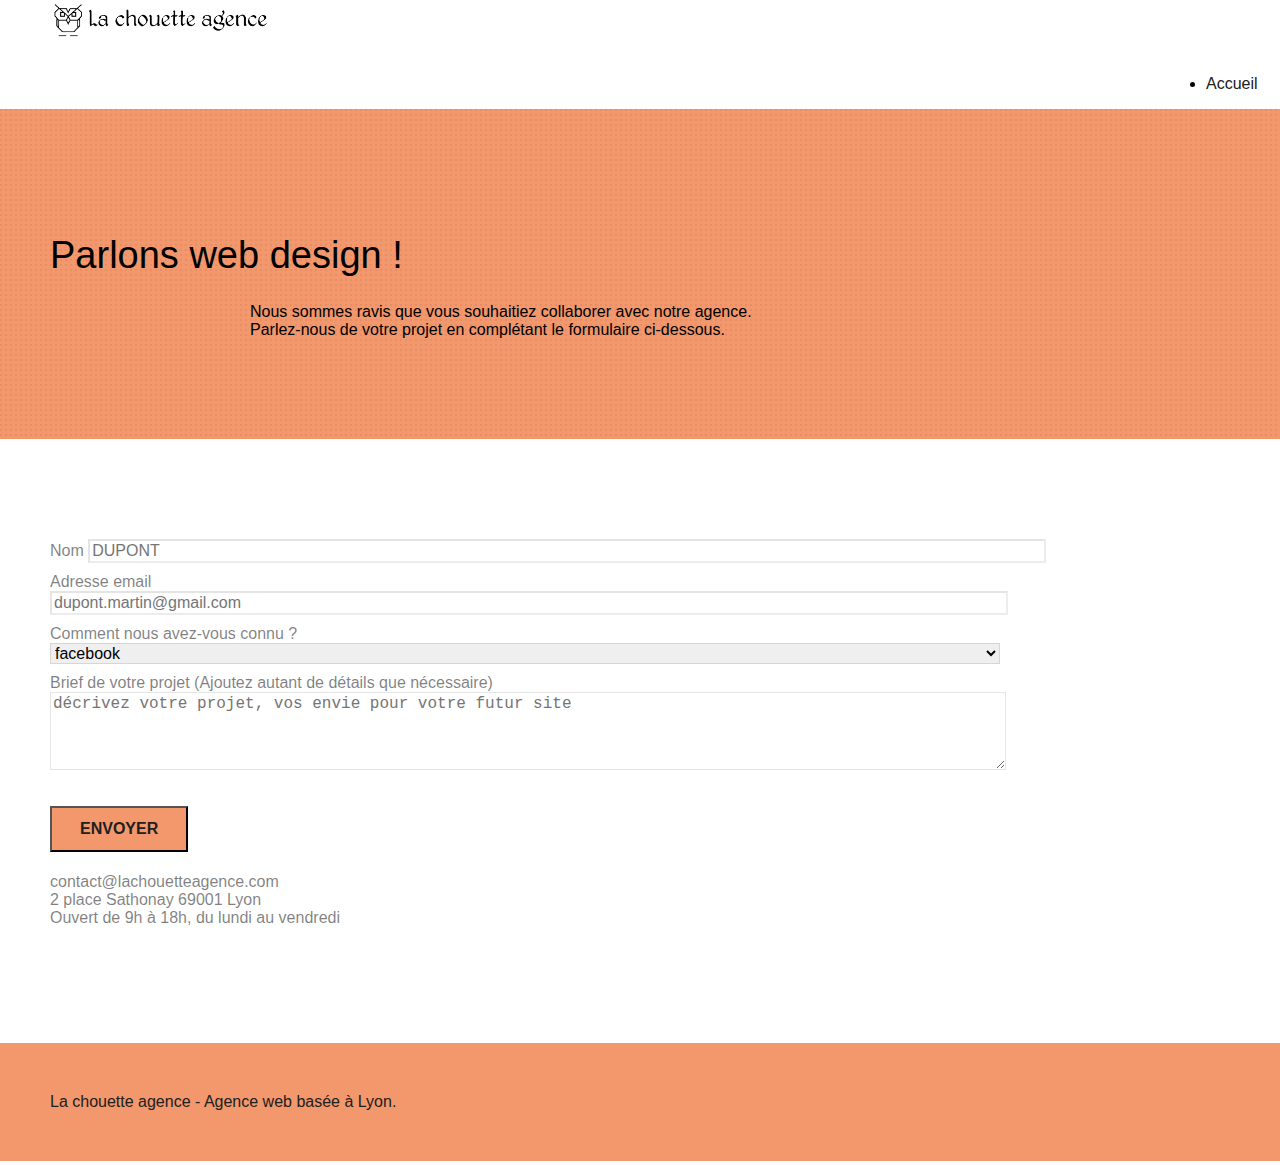
==== commit de6ffcbb: "ajout footer page 2" ====
--- a/page2.html
+++ b/page2.html
@@ -122,7 +122,7 @@
 
 
 <!-- Footer - bloc-8 -->
-<div class="bloc bgc-atomic-tangerine d-bloc" id="bloc-8">
+<footer class="bloc bgc-atomic-tangerine d-bloc" id="bloc-8">
 	<div class="container bloc-sm">
 		<div class="row">
 			<div class="col-sm-12">
@@ -154,7 +154,7 @@
 			</div>
 		</div>
 	</div>
-</div>
+</footer>
 <!-- Footer - bloc-8 END -->
 
 </div>
--- a/style.css
+++ b/style.css
@@ -414,8 +414,6 @@
     height: auto;
     margin-bottom: 5%;
     border-radius: 20px;
-    background-image: url(img/texture-paper.png);
-    background-color: #29345A;
 }
 .annuaire1, .annuaire2, .annuaire3{
     width: 30%;
@@ -425,13 +423,83 @@
     box-sizing: border-box;
     margin-top: 5%;
     margin-bottom: 5%;
-    color: white;
-}
-.annuaire1 a, .annuaire2 a, .annuaire3 a{
-    color: white;
-}
+
+}
+
+
+@media only screen and (min-width: 1024px) and (max-width: 1366px) and (-webkit-min-device-pixel-ratio: 1.5) {
+    .b-parallax {
+        background-attachment: scroll;
+    }
+}
+
+
+@media only screen and (min-width: 768px) and (max-width: 1024px) and (orientation: landscape) {
+    .b-parallax {
+        background-attachment: scroll;
+    }
+    .annuaires{
+        display: flex;
+        flex-direction: column;
+        align-items: center;
+    }
+    .bloc {
+        padding-left: 20px;
+        padding-right: 20px;
+    }
+    .bloc.full-width-bloc,
+    .bloc-tile-2.full-width-bloc .container,
+    .bloc-tile-3.full-width-bloc .container,
+    .bloc-tile-4.full-width-bloc .container {
+        padding-left: 0;
+        padding-right: 0;
+    }
+    .annuaires{
+        display: flex;
+        flex-direction: column;
+    }
+    .navbar .nav {
+        max-width: 80%
+    }
+    .nav-center.navbar .nav {
+        max-width: 100%
+    }
+    .container {
+        width: 100%;
+    }
+    .b-parallax {
+        background-attachment: scroll;
+    }
+    .page-container,
+    #hero-bloc {
+        overflow-x: hidden;
+        position: relative;
+    }
+    .bloc {
+        padding-left: 0;
+        padding-right: 0;
+    }
+    .bloc-group,
+    .bloc-group .bloc {
+        display: block;
+        width: 100%;
+    }
+    .bloc-fill-screen .fill-bloc-top-edge,
+    .bloc-fill-screen .fill-bloc-bottom-edge {
+        padding: 0 20px;
+        padding-left: 0;
+        padding-right: 0;
+    }
+}
+
+
 @media (min-width: 768px) {
-    
+
+        .annuaires{
+        display: flex;
+        flex-direction: column;
+        align-items: center;
+    }
     .nav > li .dropdown-menu a,
     .nav > li .dropdown-menu a:hover {
         color: #484848;
@@ -568,6 +636,7 @@
     border-color: rgba(0, 0, 0, .1);
     box-shadow: none;
     font-size: 16px;
+    width: 95%;
 }
 .form-group{
     margin-bottom: 10px;
@@ -713,9 +782,10 @@
 a {
     font-family: "helvetica";
     font-weight: 400;
-    color: #202020;!important;
-}
-
+}
+a{
+    color: #202020!important;
+}
 .container {
     max-width: 1000px;
 }
@@ -803,6 +873,7 @@
 
 .portfolio-thumb {
     margin-bottom: 24px;
+    width: 570px;
 }
 
 .portfolio-row {
@@ -830,6 +901,7 @@
 .row-h2{
     display: flex;
     justify-content: center;
+    text-align: center;
     margin-top: 5%;
 }
 .row-avis1, .row-avis2{
@@ -911,71 +983,15 @@
     background-image: url("img/image-de-presentation.bmp");
 }
 
-@media (max-width: 1024px) {
-    .bloc {
-        padding-left: 20px;
-        padding-right: 20px;
-    }
-    .bloc.full-width-bloc,
-    .bloc-tile-2.full-width-bloc .container,
-    .bloc-tile-3.full-width-bloc .container,
-    .bloc-tile-4.full-width-bloc .container {
-        padding-left: 0;
-        padding-right: 0;
-    }
-}
-
-@media (max-width: 992px) and (min-width: 768px) {
-    .navbar .nav {
-        max-width: 80%
-    }
-    .nav-center.navbar .nav {
-        max-width: 100%
-    }
-}
-
-@media only screen and (min-width: 768px) and (max-width: 1024px) and (orientation: landscape) {
-    .b-parallax {
-        background-attachment: scroll;
-    }
-}
-
-@media only screen and (min-width: 1024px) and (max-width: 1366px) and (-webkit-min-device-pixel-ratio: 1.5) {
-    .b-parallax {
-        background-attachment: scroll;
-    }
-}
-
-@media (max-width: 991px) {
-    .container {
-        width: 100%;
-    }
-    .b-parallax {
-        background-attachment: scroll;
-    }
-    .page-container,
-    #hero-bloc {
-        overflow-x: hidden;
-        position: relative;
-    }
-    .bloc {
-        padding-left: 0;
-        padding-right: 0;
-    }
-    .bloc-group,
-    .bloc-group .bloc {
-        display: block;
-        width: 100%;
-    }
-    .bloc-fill-screen .fill-bloc-top-edge,
-    .bloc-fill-screen .fill-bloc-bottom-edge {
-        padding: 0 20px;
-        padding-left: 0;
-        padding-right: 0;
-    }
-}
 
 @media (max-width: 767px) {
+    .annuaires{
+        display: flex;
+        flex-direction: column;
+    }
+    .annuaire1, .annuaire2, .annuaire3{
+        font-size: 100%;
+    }
     .page-container {
         overflow-x: hidden;
         position: relative;
@@ -1112,6 +1128,9 @@
         width: 180px;
         height: 320px;
     }
+    .bloc-mob-center-text {
+        text-align: center;
+    }
 }
 
 @media (max-width: 400px) {
@@ -1120,9 +1139,3 @@
         padding-right: 0;
     }
 }
-
-@media (max-width: 767px) {
-    .bloc-mob-center-text {
-        text-align: center;
-    }
-}